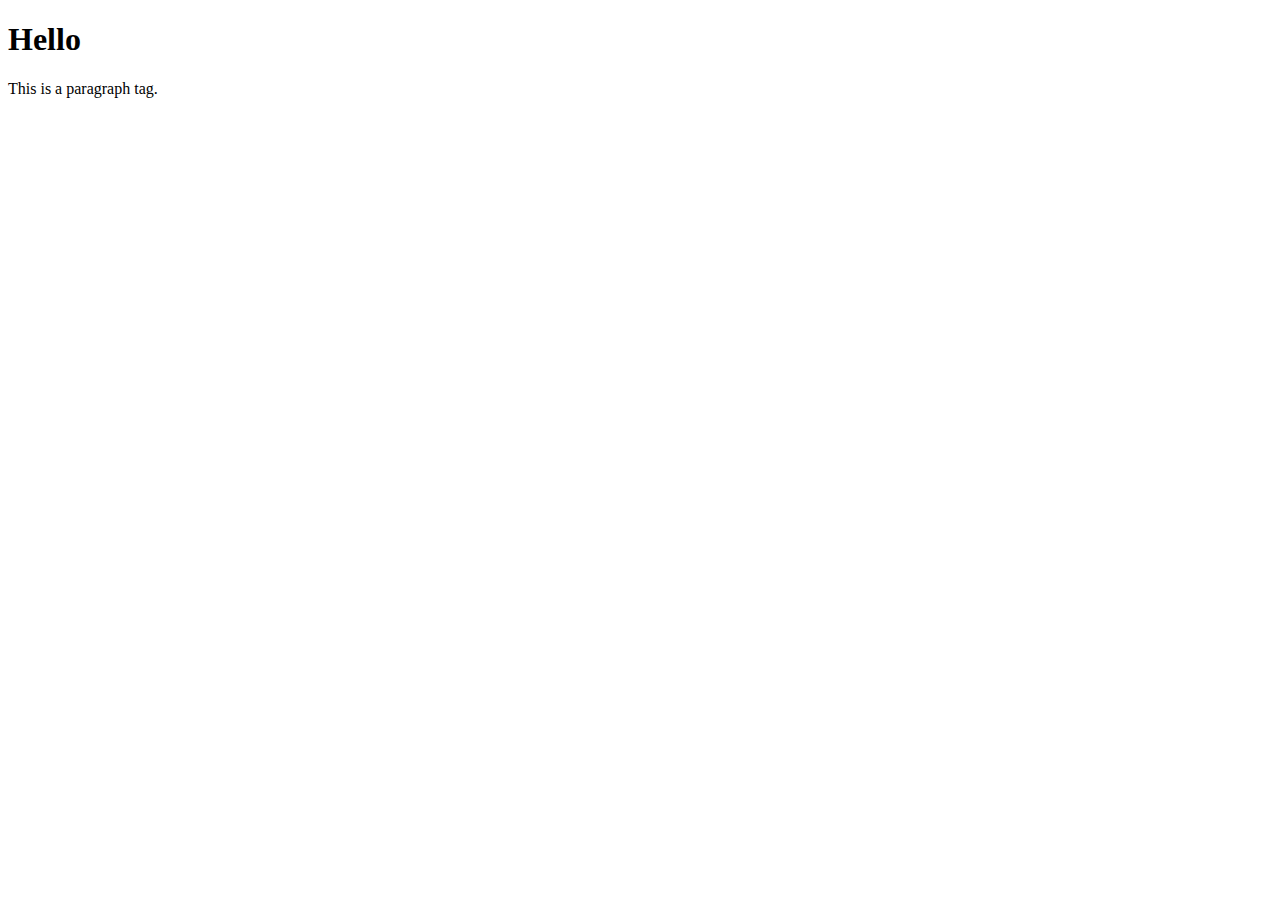
==== index.html @ 5720beda "Initial commit" ====
<!DOCTYPE html>
<html>
  <head>
    <meta charset="utf-8">
    <meta name="viewport" content="width=device-width">
    <title>repl.it</title>
    <link href="style.css" rel="stylesheet" type="text/css" />
  </head>
  <body>
    <h1>Hello</h1>
    <p>This is a paragraph tag.</p>
    
    <script src="script.js"></script>
  </body>
</html>
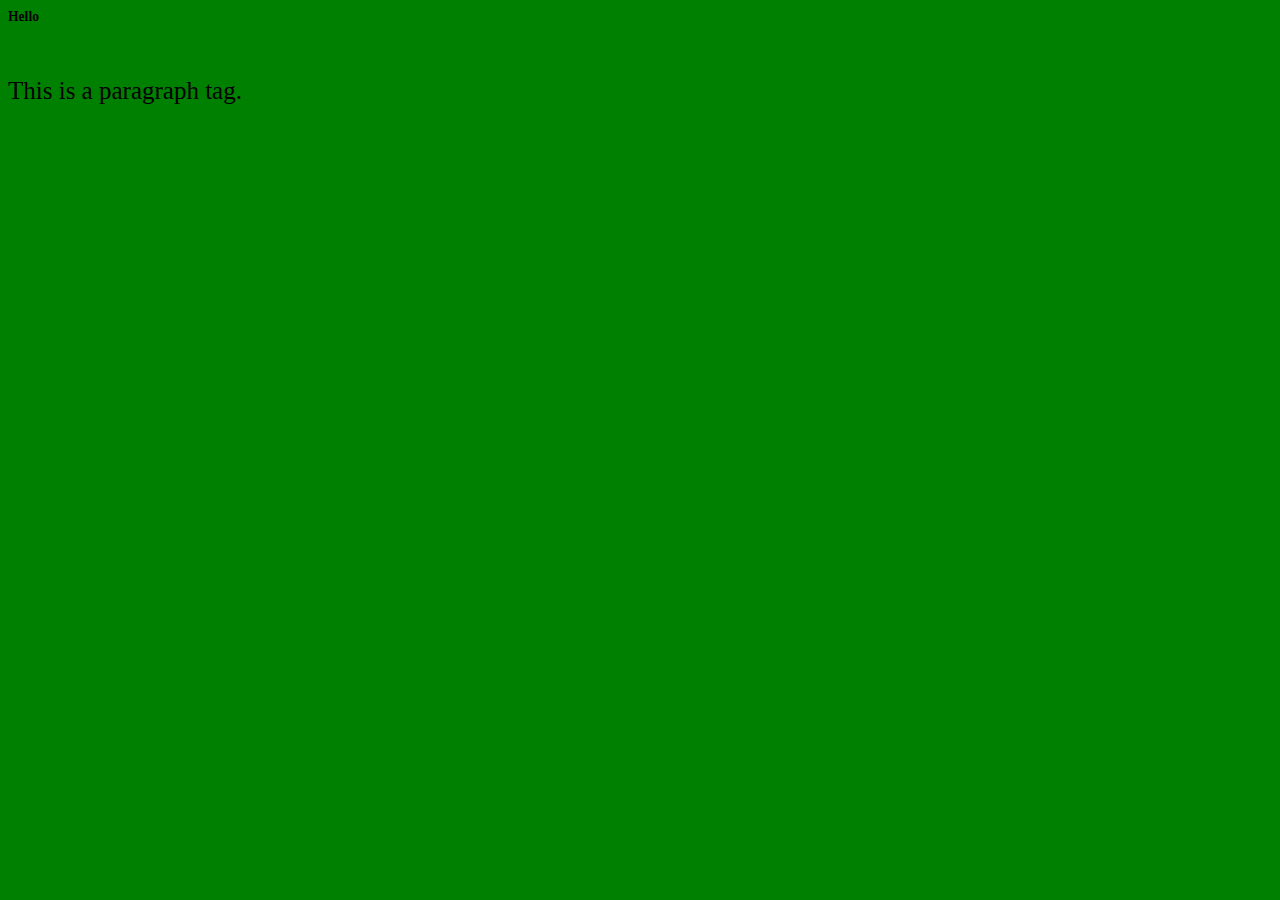
==== commit 446b9be1: "extra" ====
--- a/index.html
+++ b/index.html
@@ -8,8 +8,9 @@
   </head>
   <body>
     <h1>Hello</h1>
+    <br>
     <p>This is a paragraph tag.</p>
-    
+
     <script src="script.js"></script>
   </body>
 </html>--- a/style.css
+++ b/style.css
@@ -0,0 +1,11 @@
+h1 {
+  font-size: 85%;
+}
+
+p {
+  font-size: 25px;
+}
+
+body {
+  background-color: green;
+}
